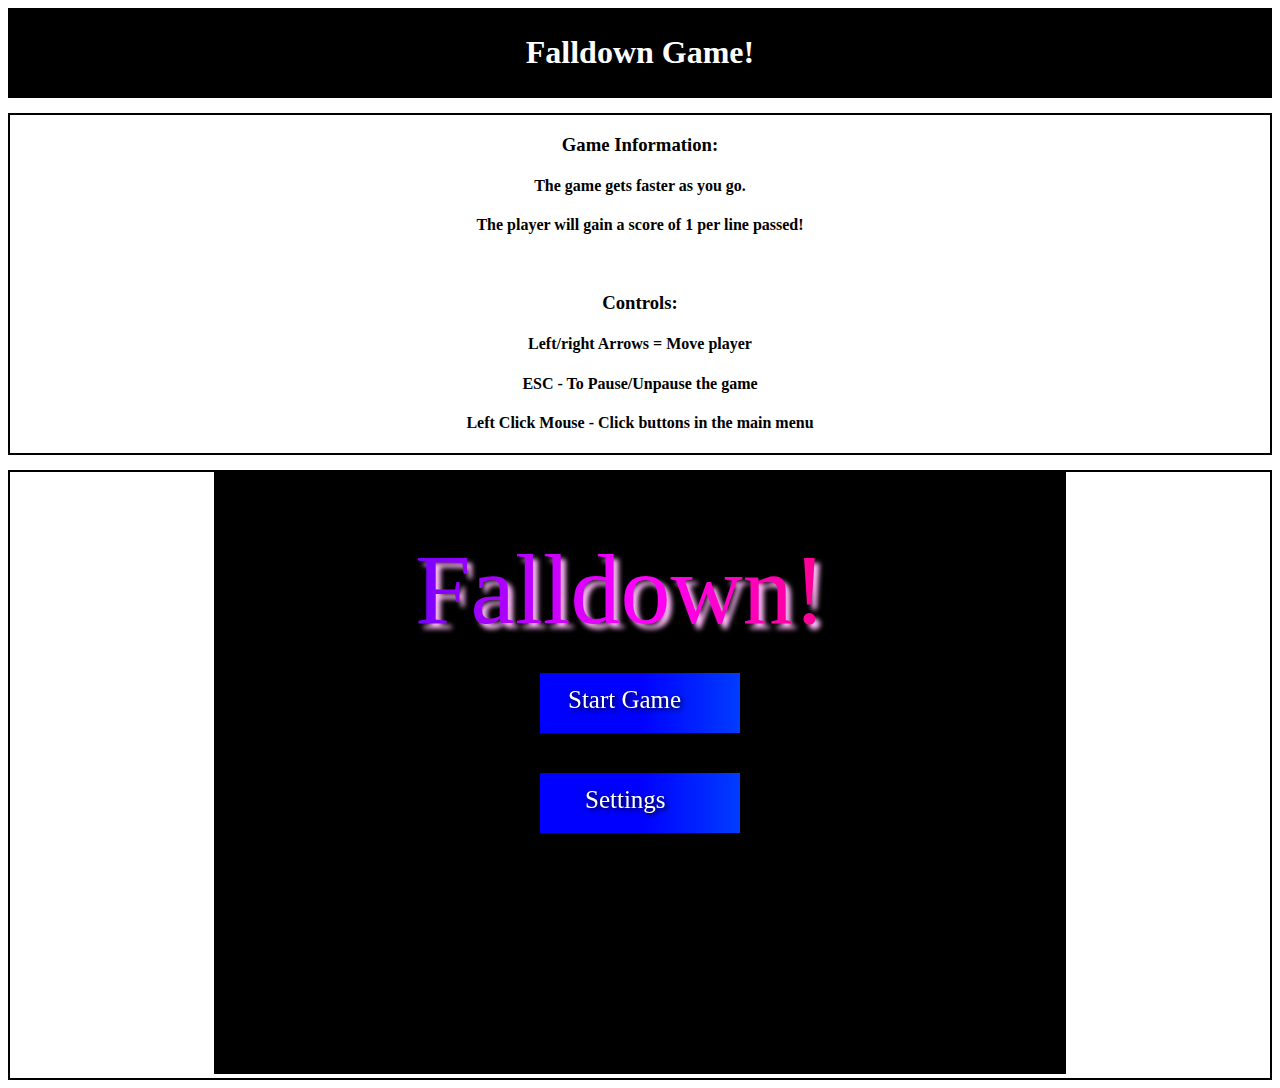
==== falldown/index.html @ 043f9866 "Initial commit" ====
<!DOCTYPE html>
<html lang="en">
	<head>
		<title> Falldown Game.</title>
		<meta charset="utf-8">
		<link rel="stylesheet" type="text/css" href="main.css" />
	</head>

	<body>
		<header>
			<h1> Falldown Game! </h1>
		</header>
		<div id="information-wrapper">
			<h3> Game Information: </h3>
			<h4> The game gets faster as you go.</h4>
			<h4> The player will gain a score of 1 per line passed!</h4>
			<br>
			<h3> Controls: </h3>
			<h4> Left/right Arrows = Move player </h4>
			<h4> ESC - To Pause/Unpause the game </h4>
			<h4> Left Click Mouse - Click buttons in the main menu </h4>
		</div>
		<div id="game-wrapper">
			<canvas id="gameCanvas" width="850" height="600" style="border: 1px dashed black; background: black;"></canvas>
			<script type="text/javascript" src="scripts/main.js"></script>
		</div>
	</body>
</html>
---- falldown/main.css ----
#information-wrapper{
	margin: 15px 0px;
	text-align: center;
	border: solid 2px #000000;
}
 
#game-wrapper{
	text-align: center;
	border: solid 2px #000000;
}
header{
	text-align: center;
	background-color: #000000;
	color: #FFFFFF;
	padding: 5px 0px 5px 0px;
}
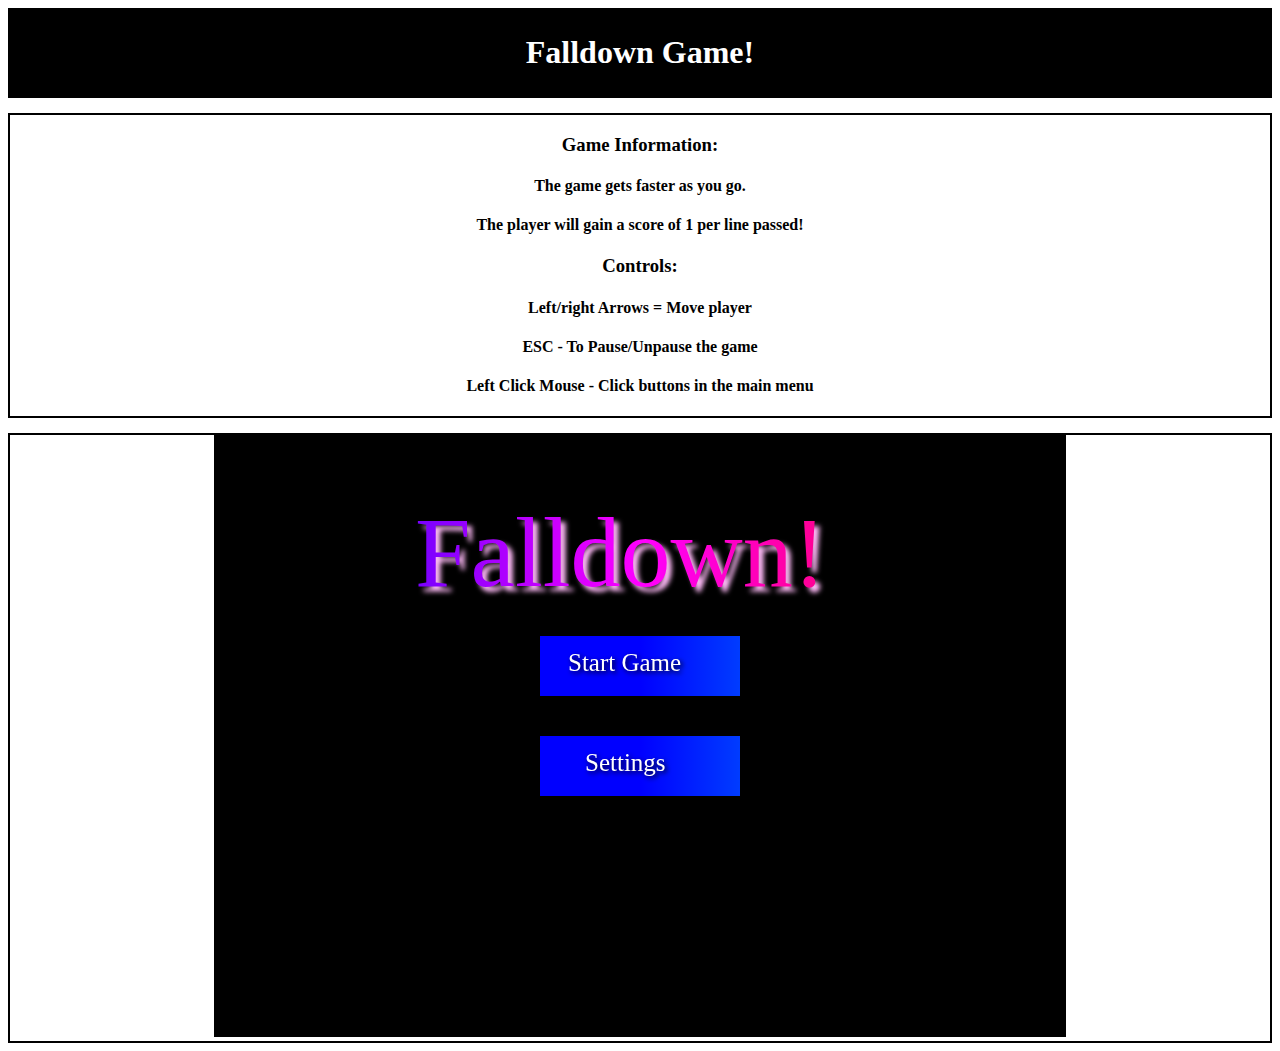
==== commit 7646dbe1: "Updated JS Games to latest versions" ====
--- a/falldown/index.html
+++ b/falldown/index.html
@@ -14,7 +14,6 @@
 			<h3> Game Information: </h3>
 			<h4> The game gets faster as you go.</h4>
 			<h4> The player will gain a score of 1 per line passed!</h4>
-			<br>
 			<h3> Controls: </h3>
 			<h4> Left/right Arrows = Move player </h4>
 			<h4> ESC - To Pause/Unpause the game </h4>
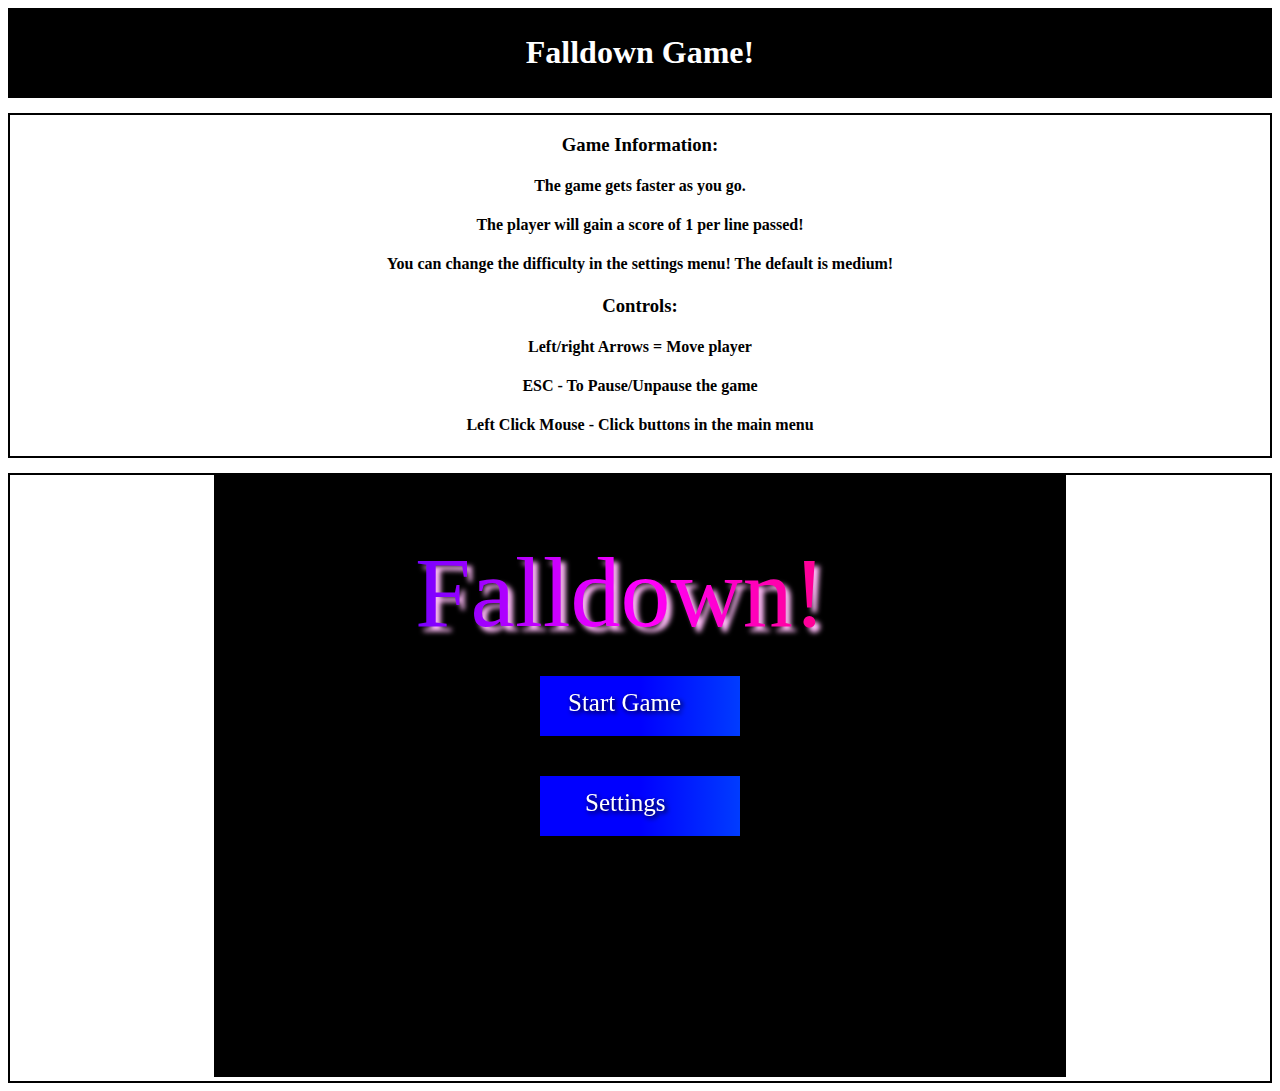
==== commit 312ebaa3: "Updated JS games to latest versions again" ====
--- a/falldown/index.html
+++ b/falldown/index.html
@@ -14,6 +14,7 @@
 			<h3> Game Information: </h3>
 			<h4> The game gets faster as you go.</h4>
 			<h4> The player will gain a score of 1 per line passed!</h4>
+			<h4> You can change the difficulty in the settings menu! The default is medium!</h4>
 			<h3> Controls: </h3>
 			<h4> Left/right Arrows = Move player </h4>
 			<h4> ESC - To Pause/Unpause the game </h4>
@@ -24,4 +25,4 @@
 			<script type="text/javascript" src="scripts/main.js"></script>
 		</div>
 	</body>
-</html>+</html>
